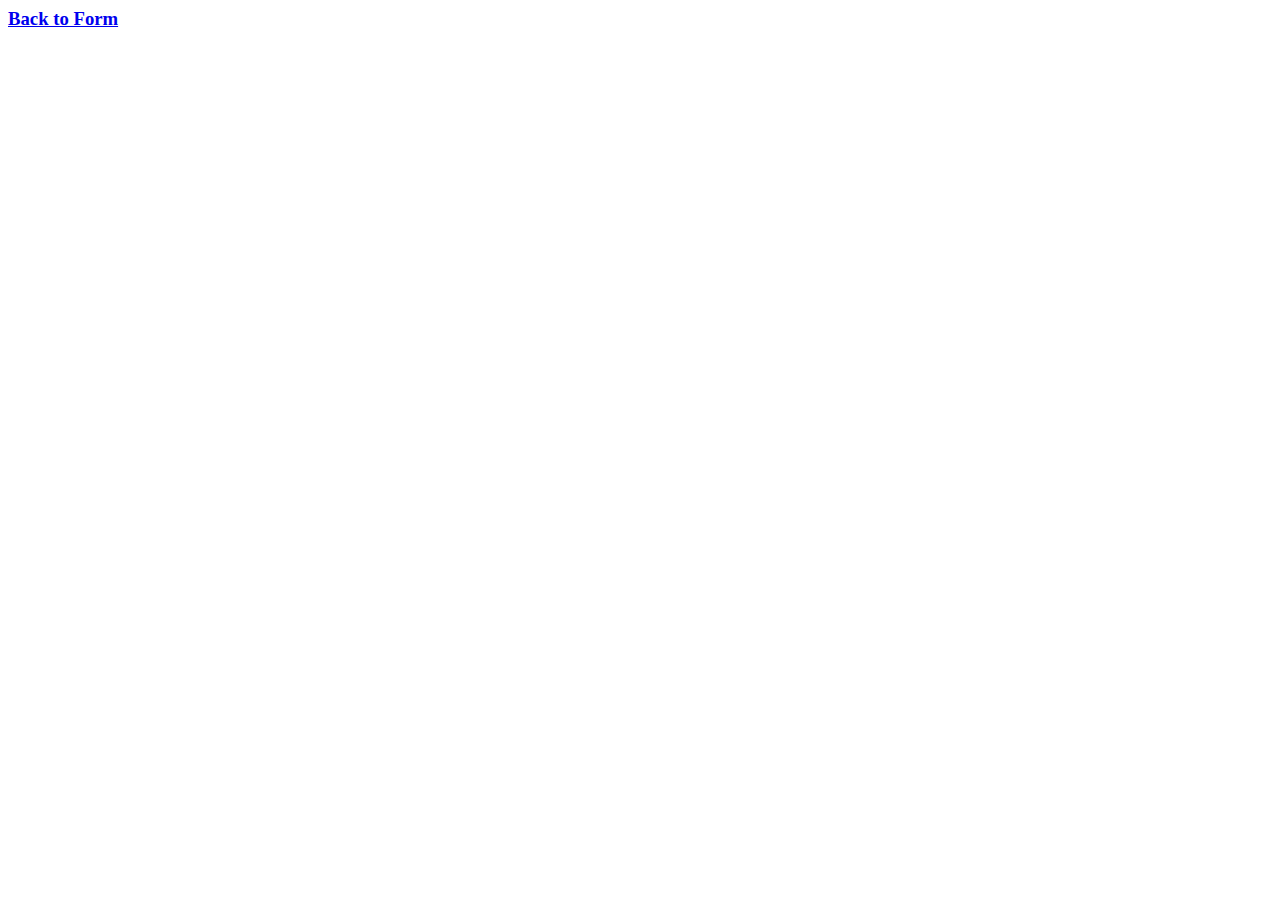
==== results.html @ 901a8e45 "First commit" ====
<html lang="en">
<head>
    <meta charset="UTF-8">
    <meta http-equiv="X-UA-Compatible" content="IE=edge">
    <meta name="viewport" content="width=device-width, initial-scale=1.0">
    <title>Document</title>
</head>
<body>
    <div>
        <h3><a href="index.html">Back to Form</a>
        </h3>
    </div>
</body>
</html>
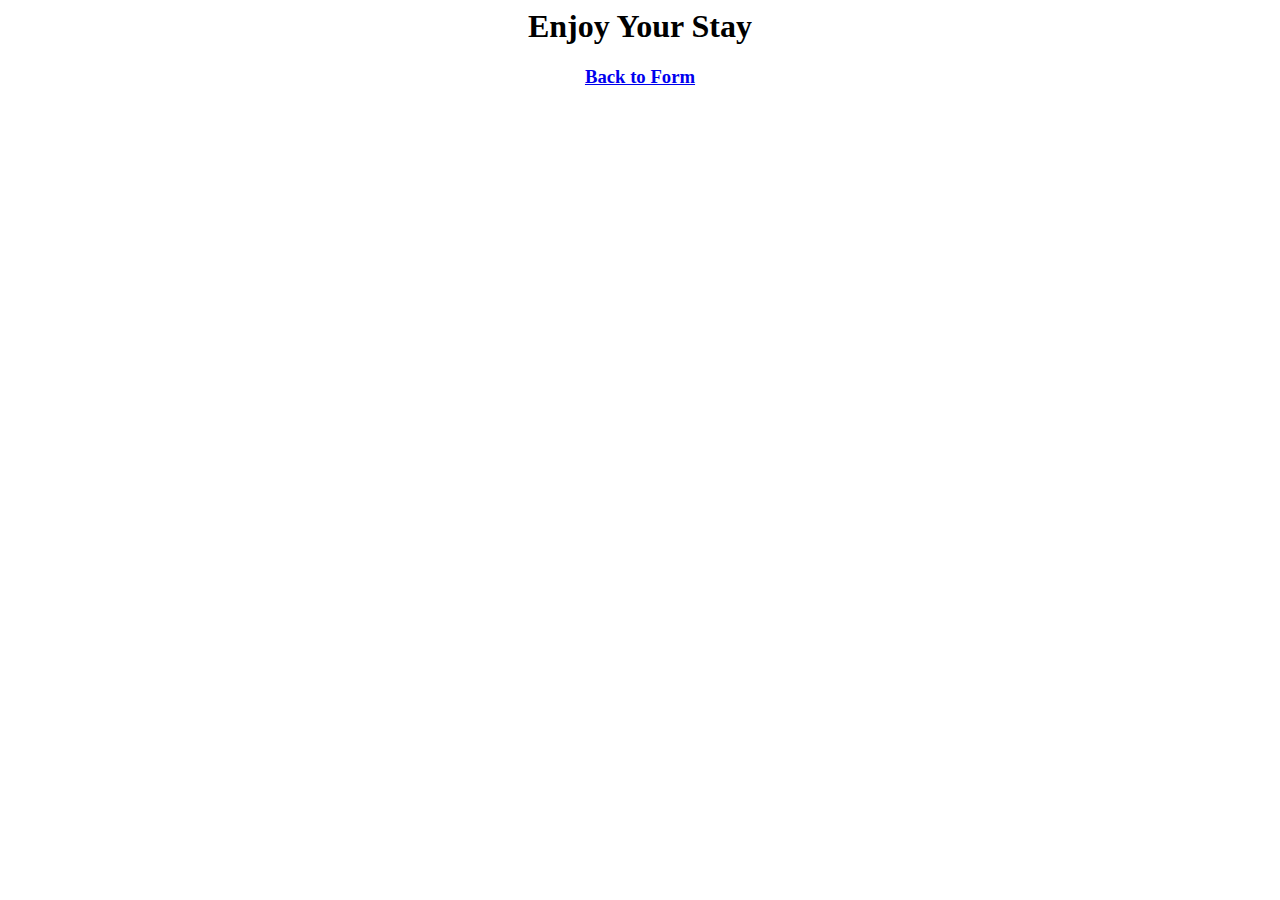
==== commit 1cb1a5ff: "finished" ====
--- a/results.html
+++ b/results.html
@@ -3,10 +3,12 @@
     <meta charset="UTF-8">
     <meta http-equiv="X-UA-Compatible" content="IE=edge">
     <meta name="viewport" content="width=device-width, initial-scale=1.0">
+    <link rel="stylesheet" href="styles.css">
     <title>Document</title>
 </head>
 <body>
     <div>
+        <h1>Enjoy Your Stay</h1>
         <h3><a href="index.html">Back to Form</a>
         </h3>
     </div>
--- a/styles.css
+++ b/styles.css
@@ -0,0 +1,29 @@
+body {
+    text-align: center;
+    background-image: url(https://www.visitpittsburgh.com/imager/s3_amazonaws_com/visit-pittsburgh/CMS/skyline-5_30e338a82d824e8f867f0cc119feece6.jpg);
+    background-size: cover;
+}
+
+
+ .input {
+  display: grid;
+  grid-template-columns: 1fr 1fr 1fr; 
+  
+   
+}
+
+.input div {
+  display: flex;
+  align-items: center;
+  justify-content: center;
+  margin: 30px auto;
+}
+
+.first {
+  width: 134px;
+}
+
+.last {
+  width: 151px;
+} 
+
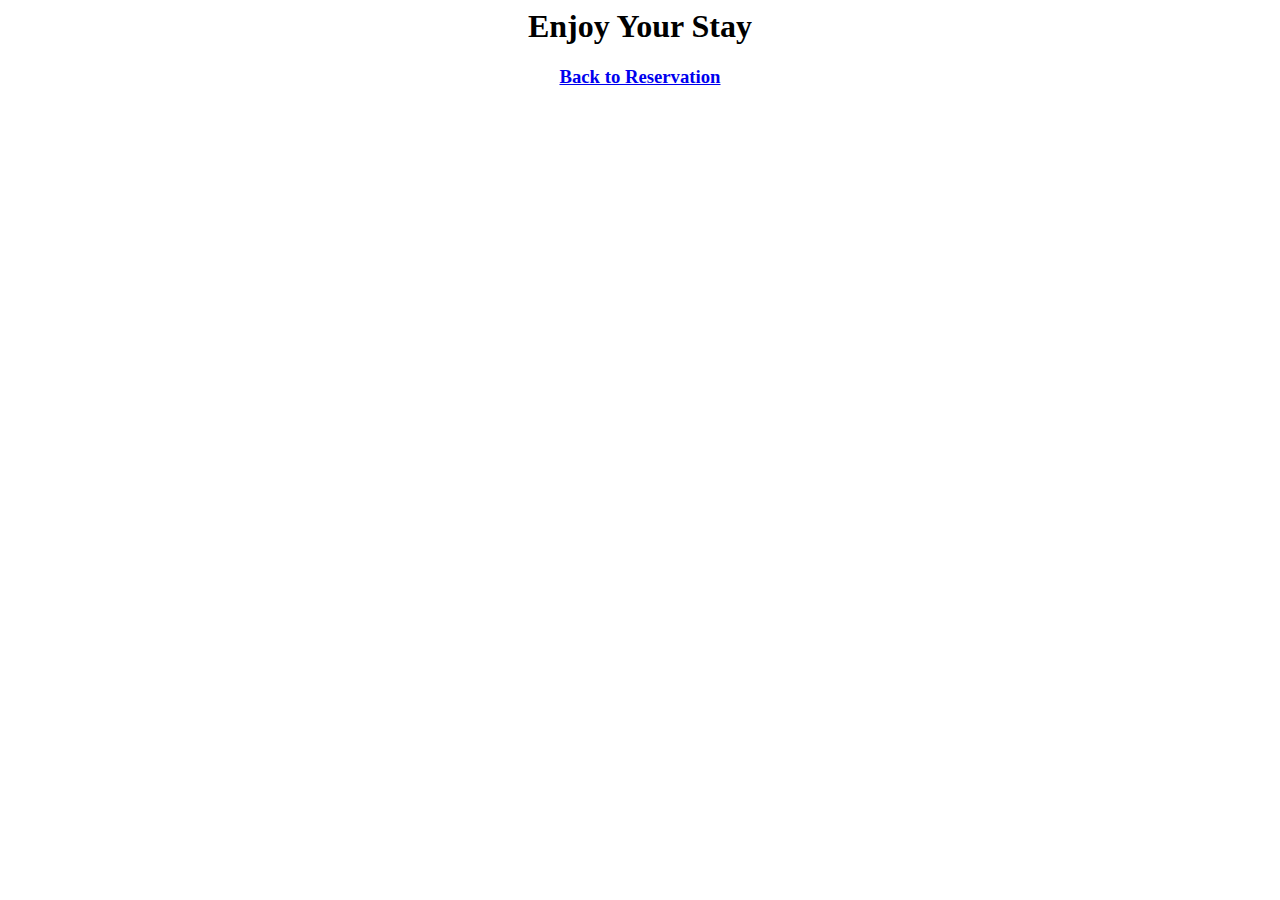
==== commit 49b19da3: "Update results.html" ====
--- a/results.html
+++ b/results.html
@@ -1,16 +1,16 @@
-<html lang="en">
-<head>
-    <meta charset="UTF-8">
-    <meta http-equiv="X-UA-Compatible" content="IE=edge">
-    <meta name="viewport" content="width=device-width, initial-scale=1.0">
-    <link rel="stylesheet" href="styles.css">
-    <title>Document</title>
-</head>
-<body>
-    <div>
-        <h1>Enjoy Your Stay</h1>
-        <h3><a href="index.html">Back to Form</a>
-        </h3>
-    </div>
-</body>
-</html>+<html lang="en">
+<head>
+    <meta charset="UTF-8">
+    <meta http-equiv="X-UA-Compatible" content="IE=edge">
+    <meta name="viewport" content="width=device-width, initial-scale=1.0">
+    <link rel="stylesheet" href="styles.css">
+    <title>Document</title>
+</head>
+<body>
+    <div>
+        <h1>Enjoy Your Stay</h1>
+        <h3><a href="index.html">Back to Reservation</a>
+        </h3>
+    </div>
+</body>
+</html>
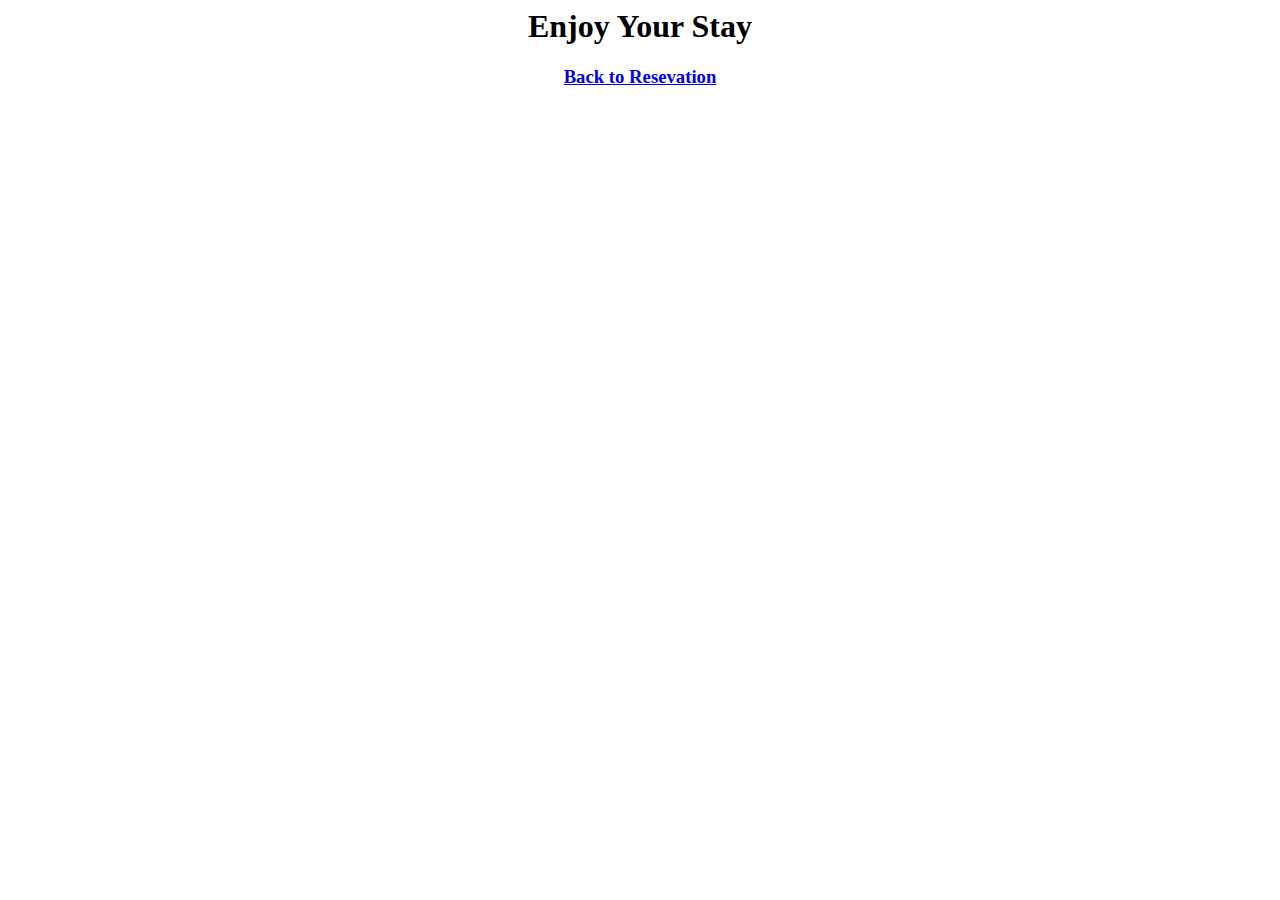
==== commit 98f525fa: "update" ====
--- a/results.html
+++ b/results.html
@@ -1,16 +1,16 @@
-<html lang="en">
-<head>
-    <meta charset="UTF-8">
-    <meta http-equiv="X-UA-Compatible" content="IE=edge">
-    <meta name="viewport" content="width=device-width, initial-scale=1.0">
-    <link rel="stylesheet" href="styles.css">
-    <title>Document</title>
-</head>
-<body>
-    <div>
-        <h1>Enjoy Your Stay</h1>
-        <h3><a href="index.html">Back to Reservation</a>
-        </h3>
-    </div>
-</body>
-</html>
+<html lang="en">
+<head>
+    <meta charset="UTF-8">
+    <meta http-equiv="X-UA-Compatible" content="IE=edge">
+    <meta name="viewport" content="width=device-width, initial-scale=1.0">
+    <link rel="stylesheet" href="styles.css">
+    <title>Document</title>
+</head>
+<body>
+    <div>
+        <h1>Enjoy Your Stay</h1>
+        <h3><a href="index.html">Back to Resevation</a>
+        </h3>
+    </div>
+</body>
+</html>--- a/styles.css
+++ b/styles.css
@@ -1,29 +1,21 @@
-body {
-    text-align: center;
-    background-image: url(https://www.visitpittsburgh.com/imager/s3_amazonaws_com/visit-pittsburgh/CMS/skyline-5_30e338a82d824e8f867f0cc119feece6.jpg);
-    background-size: cover;
-}
-
-
- .input {
-  display: grid;
-  grid-template-columns: 1fr 1fr 1fr; 
-  
-   
-}
-
-.input div {
-  display: flex;
-  align-items: center;
-  justify-content: center;
-  margin: 30px auto;
-}
-
-.first {
-  width: 134px;
-}
-
-.last {
-  width: 151px;
-} 
-
+body {
+    text-align: center;
+    background-image: url(https://www.visitpittsburgh.com/imager/s3_amazonaws_com/visit-pittsburgh/CMS/skyline-5_30e338a82d824e8f867f0cc119feece6.jpg);
+    background-size: cover;
+}
+
+
+ .input {
+  display: grid;
+  grid-template-columns: 1fr 1fr 1fr; 
+  
+   
+}
+
+.input div {
+  display: flex;
+  align-items: center;
+  justify-content: center;
+  margin: 30px auto;
+}
+
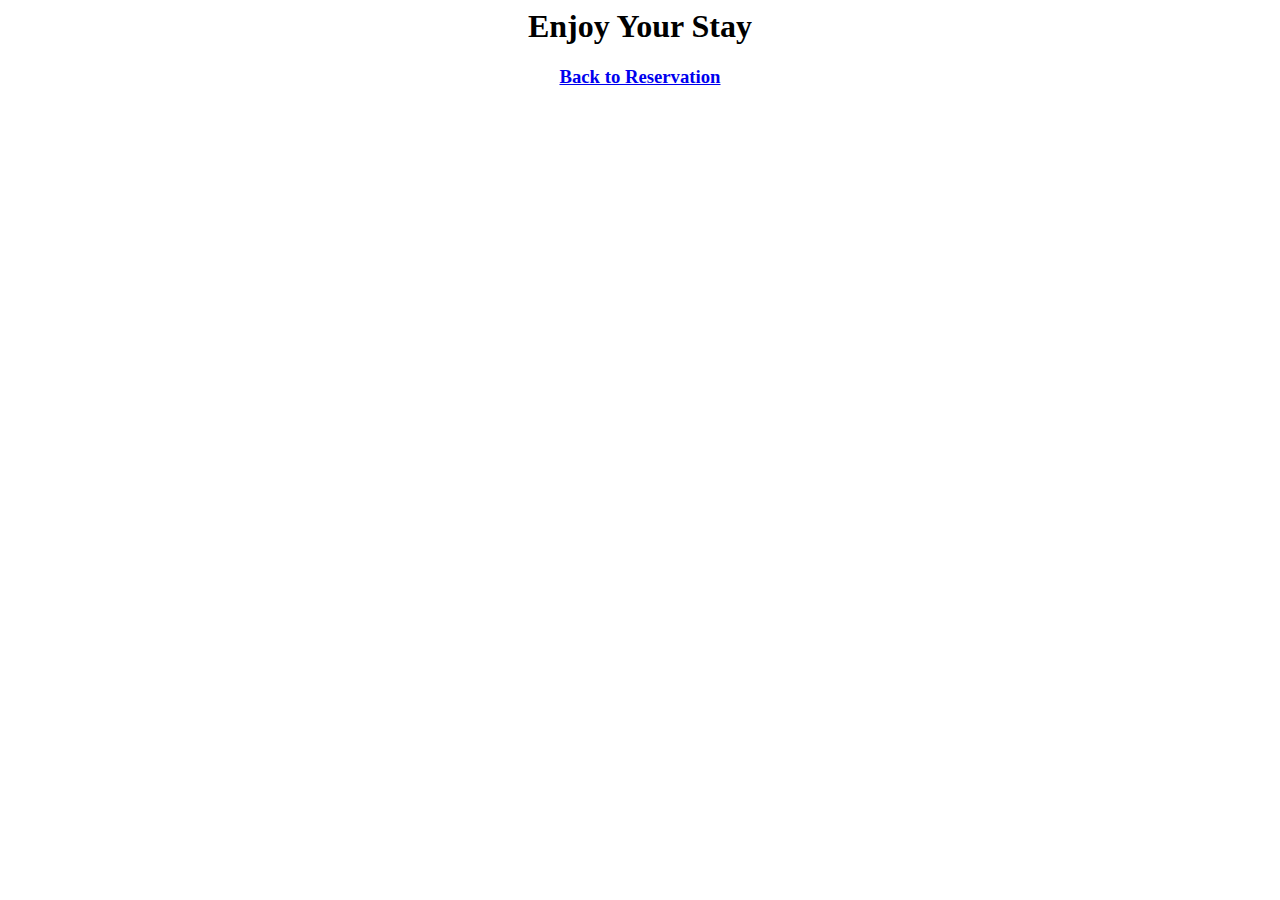
==== commit b38ea97c: "update again" ====
--- a/results.html
+++ b/results.html
@@ -9,8 +9,9 @@
 <body>
     <div>
         <h1>Enjoy Your Stay</h1>
-        <h3><a href="index.html">Back to Resevation</a>
+        <h3><a href="index.html">Back to Reservation</a>
         </h3>
     </div>
 </body>
-</html>+</html>
+
--- a/styles.css
+++ b/styles.css
@@ -1,21 +1,21 @@
-body {
-    text-align: center;
-    background-image: url(https://www.visitpittsburgh.com/imager/s3_amazonaws_com/visit-pittsburgh/CMS/skyline-5_30e338a82d824e8f867f0cc119feece6.jpg);
-    background-size: cover;
-}
-
-
- .input {
-  display: grid;
-  grid-template-columns: 1fr 1fr 1fr; 
-  
-   
-}
-
-.input div {
-  display: flex;
-  align-items: center;
-  justify-content: center;
-  margin: 30px auto;
-}
-
+body {
+    text-align: center;
+    background-image: url(https://www.visitpittsburgh.com/imager/s3_amazonaws_com/visit-pittsburgh/CMS/skyline-5_30e338a82d824e8f867f0cc119feece6.jpg);
+    background-size: cover;
+}
+
+
+ .input {
+  display: grid;
+  grid-template-columns: 1fr 1fr 1fr; 
+  
+   
+}
+
+.input div {
+  display: flex;
+  align-items: center;
+  justify-content: center;
+  margin: 30px auto;
+}
+
